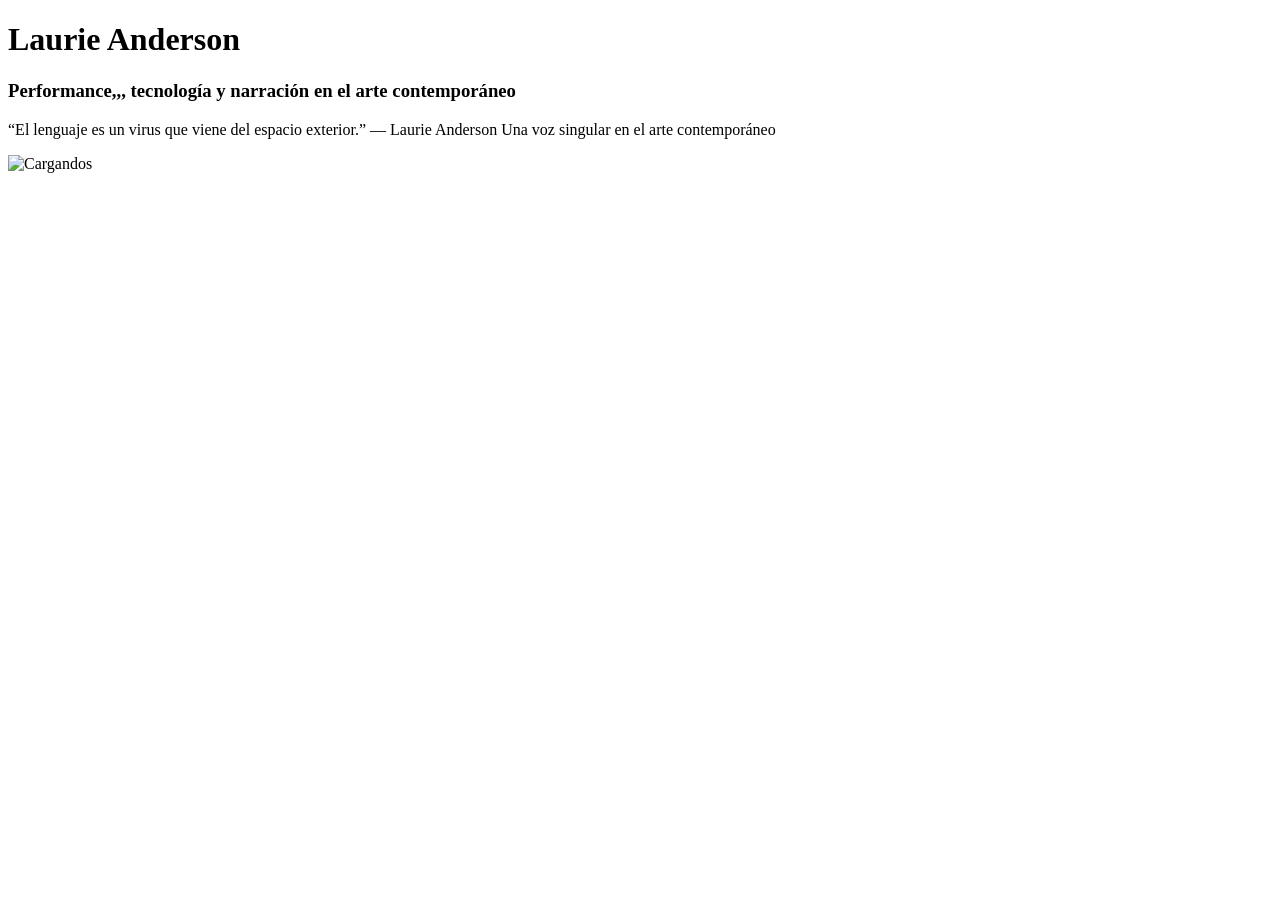
==== pagina1.html @ 0635abb8 "Add files via upload" ====
<!DOCTYPE html>
<html lang="es"> 
<head>
<meta charset="UTF-8">
<title>Laurie Anderson</title> 
</head>
<body>
    <h1> Laurie Anderson</h1>
    <h3> Performance,,, tecnología y narración en el arte contemporáneo
</h3>
    <p> “El lenguaje es un virus que viene del espacio exterior.” — Laurie Anderson
Una voz singular en el arte contemporáneo</p>
          <img class="prin" src=".." alt="Cargandos" height="200" width="152">
</body>
</html>
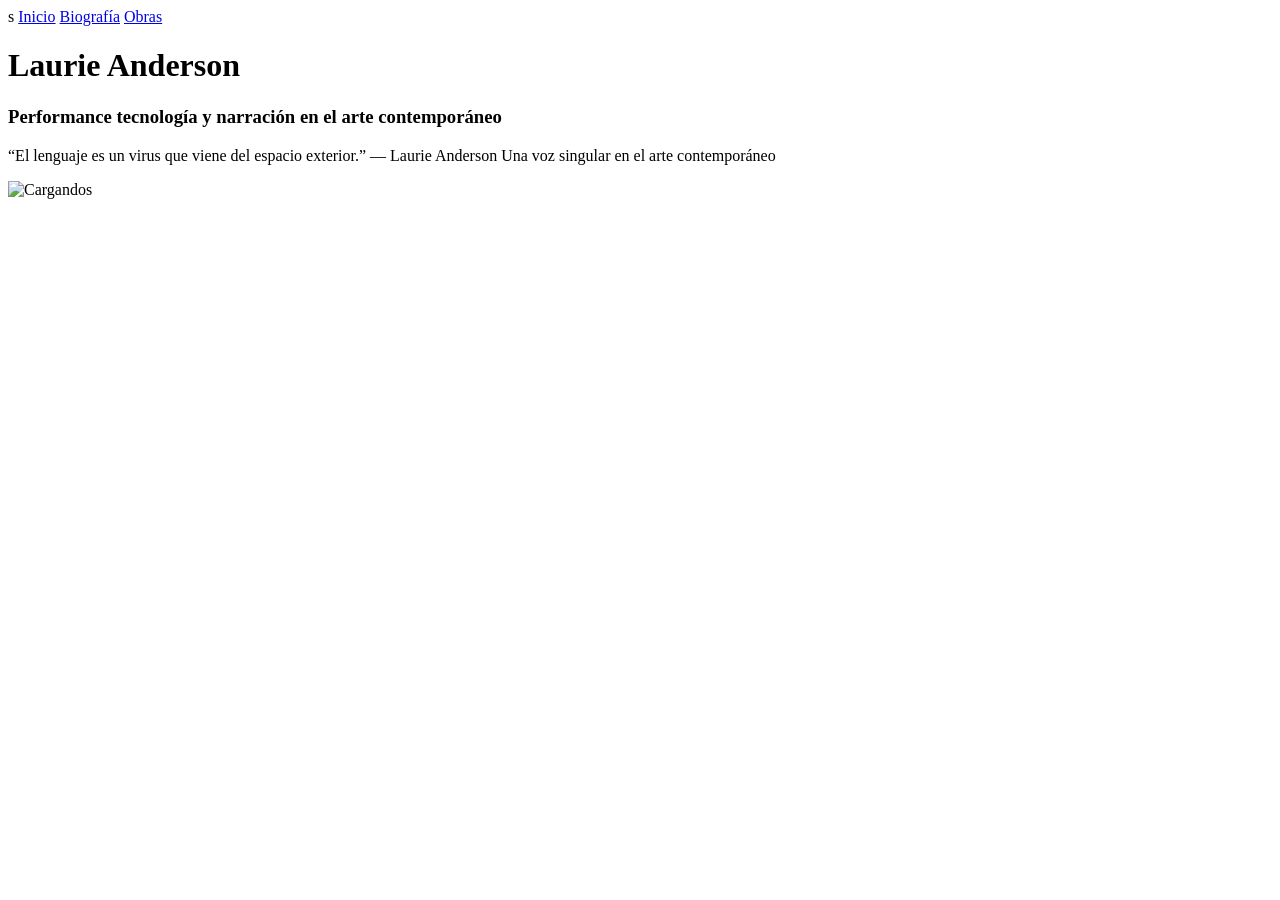
==== commit f60b02e1: "nav" ====
--- a/pagina1.html
+++ b/pagina1.html
@@ -5,8 +5,13 @@
 <title>Laurie Anderson</title> 
 </head>
 <body>
+    <nav>s
+        <a href="pagina1.html">Inicio</a>
+        <a href="pagina2.html">Biografía</a>
+        <a href="pagina3.html">Obras</a>
+    </nav>
     <h1> Laurie Anderson</h1>
-    <h3> Performance,,, tecnología y narración en el arte contemporáneo
+    <h3> Performance tecnología y narración en el arte contemporáneo
 </h3>
     <p> “El lenguaje es un virus que viene del espacio exterior.” — Laurie Anderson
 Una voz singular en el arte contemporáneo</p>
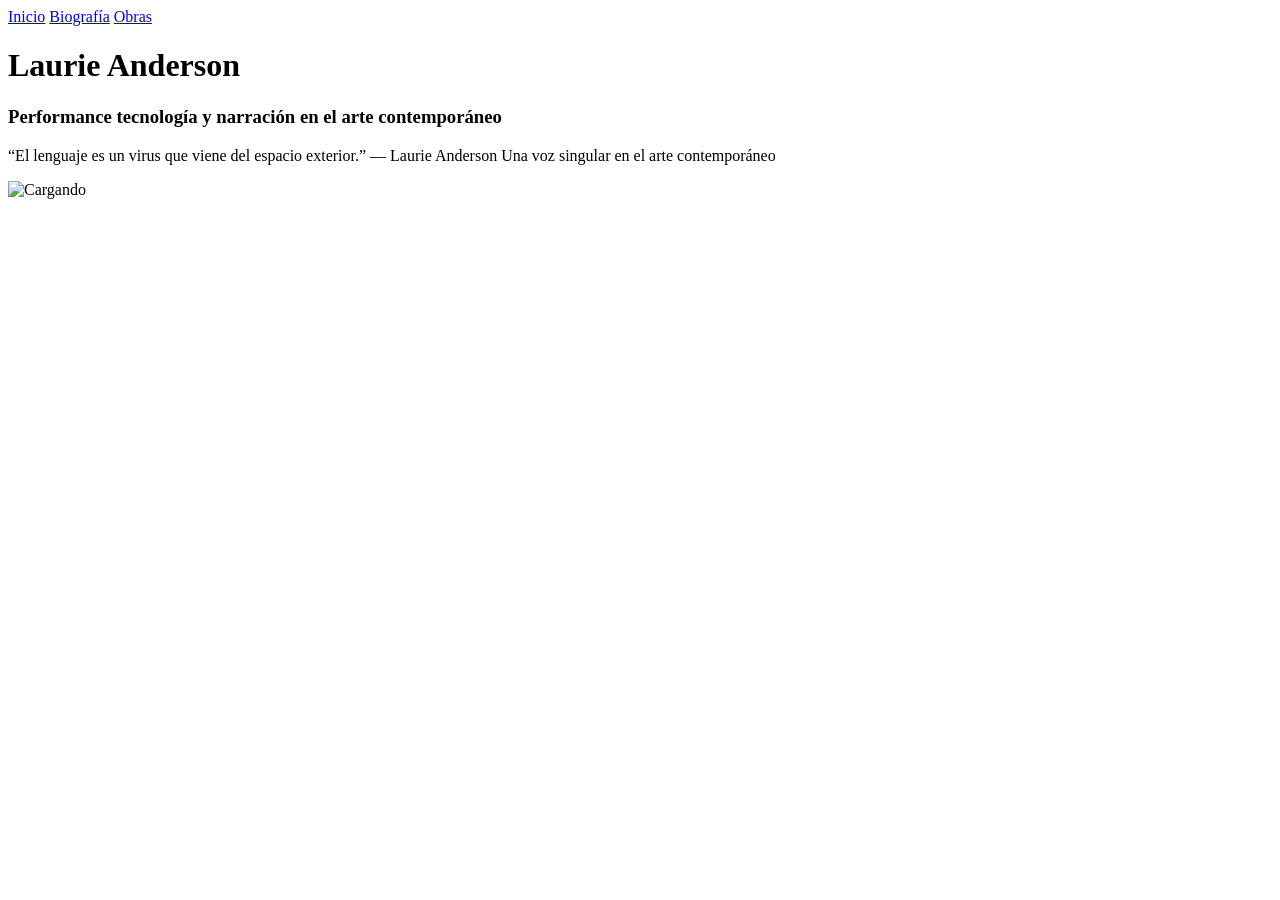
==== commit e26c7aa6: "*" ====
--- a/pagina1.html
+++ b/pagina1.html
@@ -5,7 +5,7 @@
 <title>Laurie Anderson</title> 
 </head>
 <body>
-    <nav>s
+    <nav>
         <a href="pagina1.html">Inicio</a>
         <a href="pagina2.html">Biografía</a>
         <a href="pagina3.html">Obras</a>
@@ -15,6 +15,6 @@
 </h3>
     <p> “El lenguaje es un virus que viene del espacio exterior.” — Laurie Anderson
 Una voz singular en el arte contemporáneo</p>
-          <img class="prin" src=".." alt="Cargandos" height="200" width="152">
+          <img class="prin" src=".." alt="Cargando" height="200" width="152">
 </body>
 </html>
